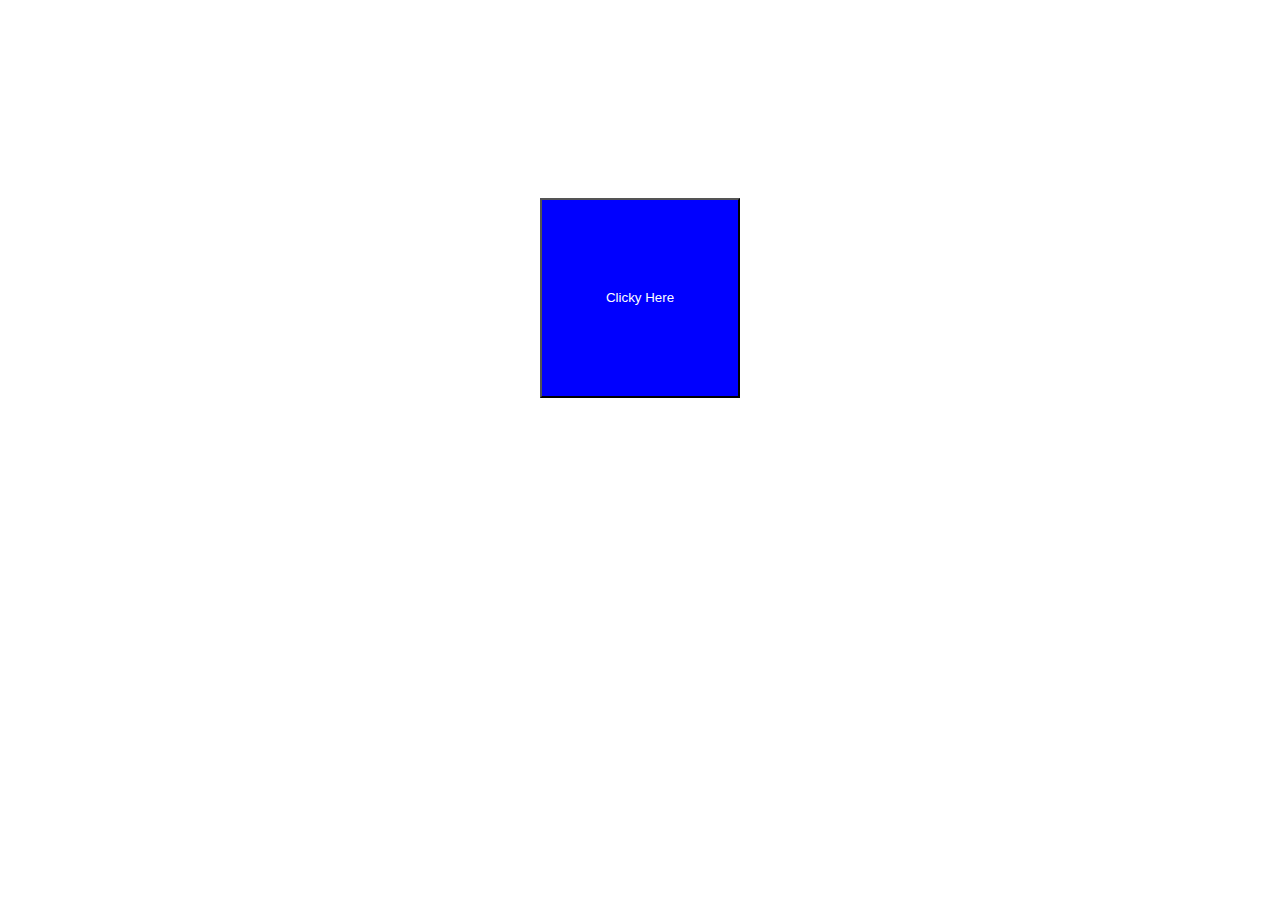
==== P3/index.html @ 1089b76c "first jQuery" ====
<!DOCTYPE html>
<html lang="en">
	<head>
		<meta charset="utf-8">
		<link rel="stylesheet" type="text/css" href="main.css"></link>
		<title> Index two</title>

	</head>
	<body>


		<div class="button-parent">
			<button type="button" class="theButton"> Clicky Here </button>
		</div>


		<script type="text/javascript" src="http://cdnjs.cloudflare.com/ajax/libs/jquery/2.1.4/jquery.min.js"></script>

		<script src="main.js"></script>


	</body>
</html>
---- P3/main.css ----
.theButton {
	height : 200px;
 	width : 200px;
 	background-color : blue;
 	color : white;
 	
}


.button-parent {
	margin-left: auto;
	margin-right: auto;
	border-style: dashed 1px red;
	height: 100%;
	width: 200px;
	padding-top: 15%;
	padding-bottom: 15%;
}
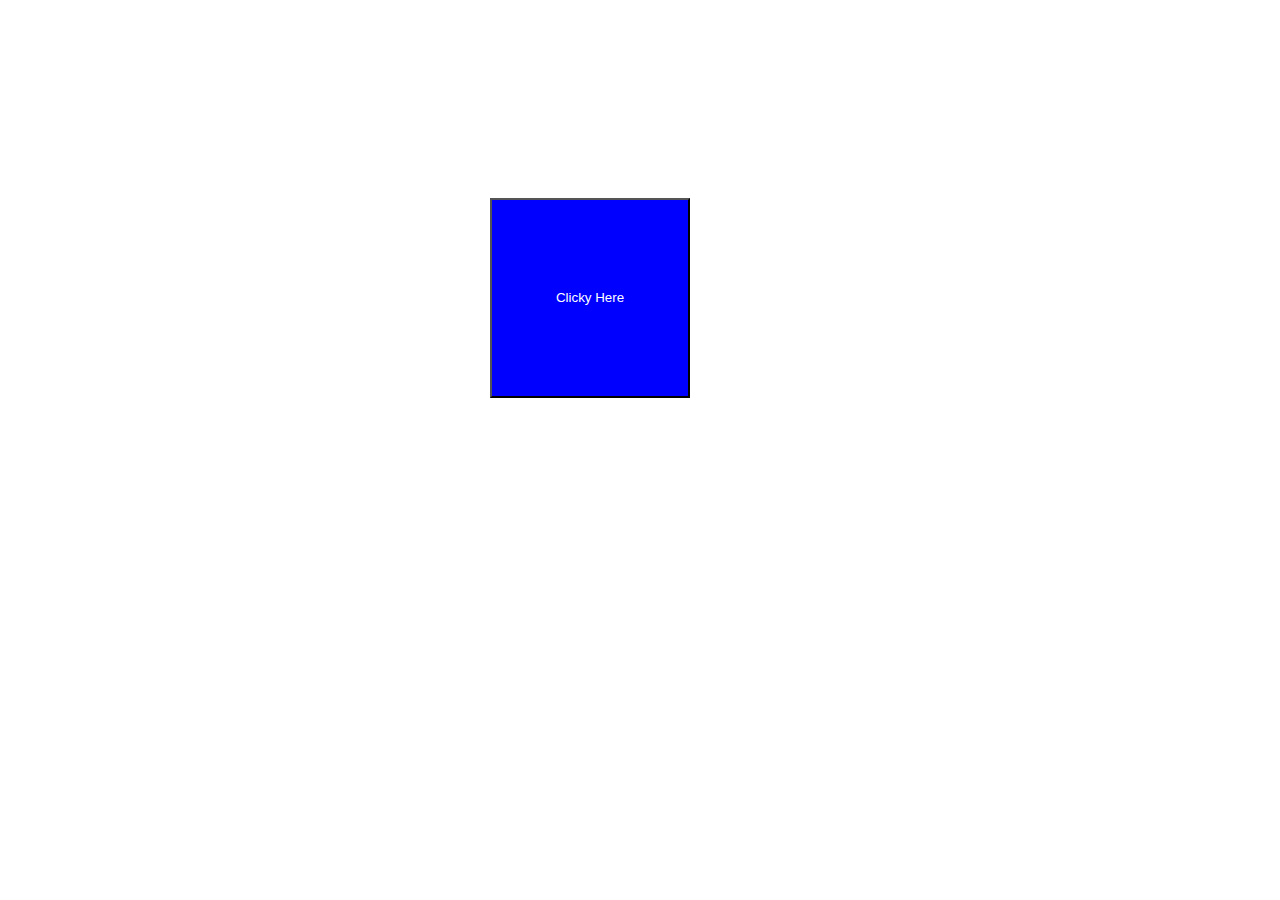
==== commit 83f2fde0: "changes to popup" ====
--- a/P3/index.html
+++ b/P3/index.html
@@ -3,7 +3,7 @@
 	<head>
 		<meta charset="utf-8">
 		<link rel="stylesheet" type="text/css" href="main.css"></link>
-		<title> Index two</title>
+		<title> jQuery Popup</title>
 
 	</head>
 	<body>
--- a/P3/main.css
+++ b/P3/main.css
@@ -1,4 +1,4 @@
-.theButton {
+	.theButton {
 	height : 200px;
  	width : 200px;
  	background-color : blue;
@@ -11,8 +11,8 @@
 	margin-left: auto;
 	margin-right: auto;
 	border-style: dashed 1px red;
-	height: 100%;
-	width: 200px;
-	padding-top: 15%;
+	width: 300px;
+/*	height: 400px;
+*/	padding-top: 15%;
 	padding-bottom: 15%;
 }
